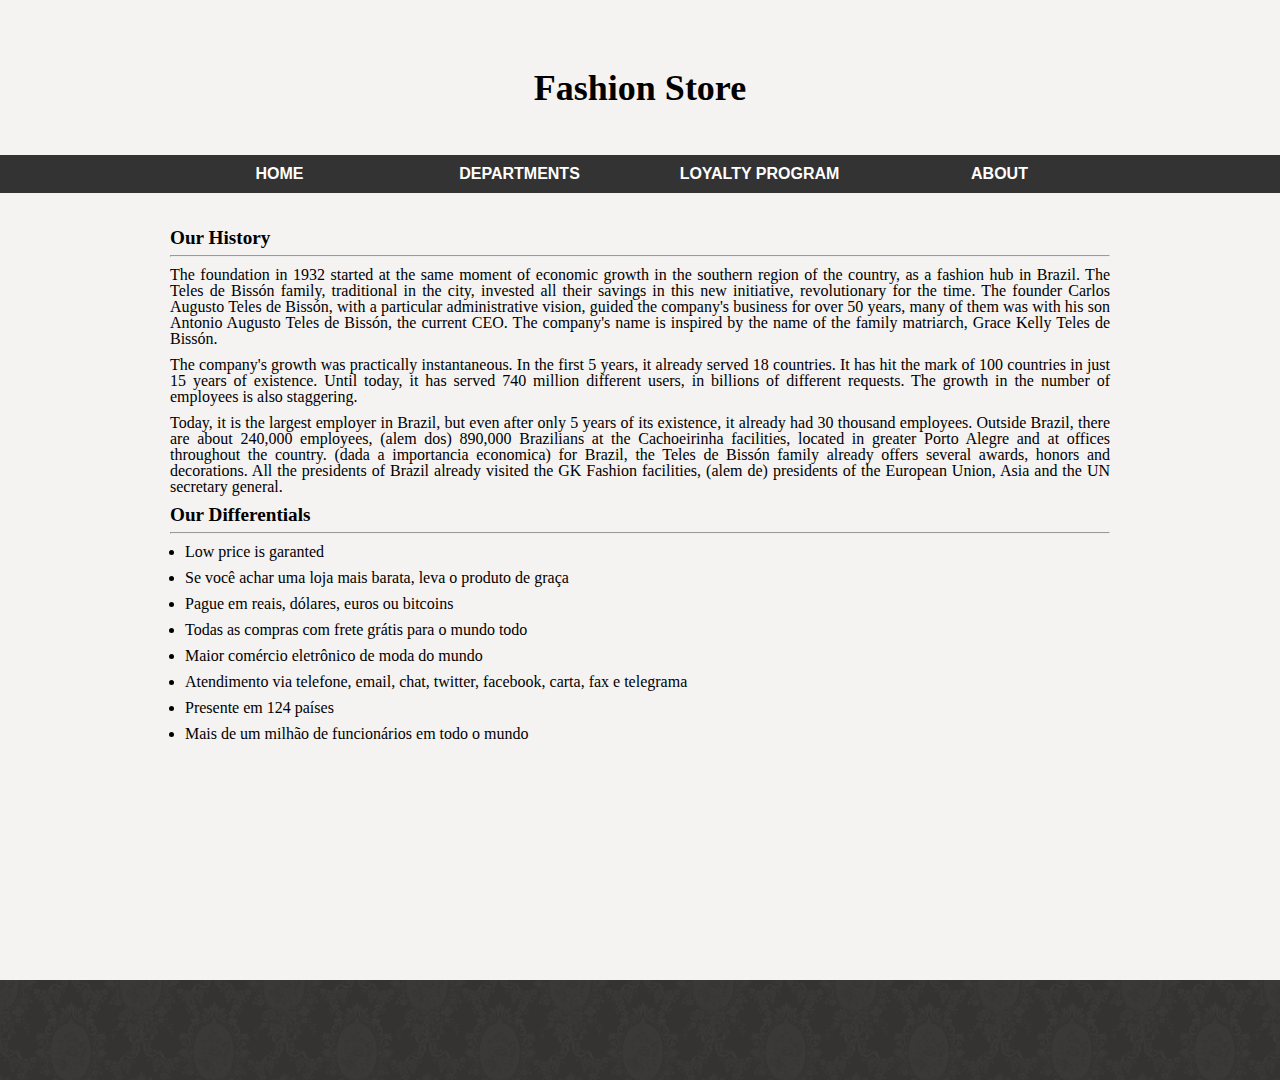
==== about.html @ 76c70108 "arrival and best-sellers, about page, and footer correction" ====
<!DOCTYPE html>
<html lang="en">
<head>
    <meta charset="UTF-8">
    <meta http-equiv="X-UA-Compatible" content="IE=edge">
    <meta name="viewport" content="width=device-width, initial-scale=1.0">
    <link rel="stylesheet" href="reset.css">
    <link rel="stylesheet" href="global.css">
    <link rel="stylesheet" href="about.css">
    <title>Document</title>
</head>
<body>
    <div class="container">
        <header>
            <h1 class="title">Fashion Store</h1>
            <nav class="navbar">
                <ul>
                    <li>
                        <div class="dropdown">
                            <button class="dropbtn"><a href="index.html">HOME</a></button>
                        </div>
                    </li>
                    <li>
                        <div class="dropdown">
                            <button class="dropbtn">DEPARTMENTS</button>
                            <div class="dropdown-content">
                            <a href="#">Blouses and Shirts</a>
                            <a href="#">Pants</a>
                            <a href="#">Dresses</a>
                            <a href="#">Shoes</a>
                            <a href="#">Bags</a>
                            <a href="#">Accessories</a>
                            </div>
                        </div>
                    </li>
                    <li>
                        <div class="dropdown">
                            <button class="dropbtn">LOYALTY PROGRAM</button>
                        </div>
                    </li>
                    <li>
                        <div class="dropdown">
                            <button class="dropbtn">ABOUT</button>
                            <div class="dropdown-content">
                                <a href="#">Fashion, Inc.</a>
                                <a href="about.html">Our History</a>
                                <a href="#">Contac Us</a>
                                </div>
                        </div>
                    </li>
                </ul>
            </nav>
        </header>
        <div class="sub-container">
            <div class="history">
                <h2>Our History</h2>
                <hr>
                <p> The foundation in 1932 started at the same moment of economic growth in the southern region of the country, as a fashion hub in Brazil. 
                    The Teles de Bissón family, traditional in the city, invested all their savings in this new initiative, revolutionary for the time. 
                    The founder Carlos Augusto Teles de Bissón, with a particular administrative vision, guided the company's business for over 50 years, 
                    many of them was with his son Antonio Augusto Teles de Bissón, the current CEO. The company's name is inspired by the name of the family matriarch, Grace Kelly Teles de Bissón.
                </p>

                <p>
                    The company's growth was practically instantaneous. In the first 5 years, it already served 18 countries. It has hit the mark of 100 countries in just 15 years of existence.
                    Until today, it has served 740 million different users, in billions of different requests. The growth in the number of employees is also staggering.
                </p>

                <p>
                    Today, it is the largest employer in Brazil, but even after only 5 years of its existence, it already had 30 thousand employees.
                    Outside Brazil, there are about 240,000 employees, (alem dos) 890,000 Brazilians at the Cachoeirinha facilities, located in greater Porto Alegre and at offices throughout the country.
                    (dada a importancia economica) for Brazil, the Teles de Bissón family already offers several awards, honors and decorations.
                    All the presidents of Brazil already visited the GK Fashion facilities, (alem de) presidents of the European Union, Asia and the UN secretary general.
                </p>
                <h2>Our Differentials</h2>
                <hr>
                <ul class="differentials">
                    <li class="items">Low price is garanted</li>
                    <li class="items">Se você achar uma loja mais barata, leva o produto de graça</li>
                    <li class="items">Pague em reais, dólares, euros ou bitcoins</li>
                    <li class="items">Todas as compras com frete grátis para o mundo todo</li>
                    <li class="items">Maior comércio eletrônico de moda do mundo</li>
                    <li class="items">Atendimento via telefone, email, chat, twitter, facebook, carta, fax e telegrama</li>
                    <li class="items">Presente em 124 países</li>
                    <li class="items">Mais de um milhão de funcionários em todo o mundo</li>
                </ul>
            </div>
        </div>
    </div>
    <footer></footer>
</body>
</html>
---- global.css ----
body{
    background-color: rgba(241, 237, 238, 0.747);
}
.container{
    min-height: 100vh;
}
.sub-container{
    width: 940px;
    margin: auto;
    display: flex;
    flex-direction: row;
    flex-wrap: wrap;
}
.navbar ul{
    list-style-type: none;    
    background-color: #333;
    display: flex;
    flex-direction: row;
    flex-wrap: nowrap;
    justify-content: center;
    margin: 15px auto;
}
.navarbar li, a {
    color: white;
    text-decoration: none;
}
.title{
    margin-top: 70px;
    height: 70px;
    text-align: center;
    font-size: 36px;
    font-weight: bolder;
}
.dropbtn {
    background-color: #333;
    color: white;
    padding: 10px;
    font-size: 16px;
    font-weight: 600;
    border: none;
    cursor: pointer;
    width: 213px;
    margin: 0px 14px 0px 13px;
}
.dropdown-content {
    display: none;
    position: absolute; /*Impede do menu expandir junto quando abrir*/
    background-color: #f9f9f9;
    min-width: 160px;
    box-shadow: 0px 8px 16px 0px rgba(0,0,0,0.2);
    z-index: 1; /*Sobrepoem as divs para não ficar atrás do banner*/
}
/* Links inside the dropdown */
.dropdown-content a {
    color: black;
    padding: 12px 16px;
    text-decoration: none;
    display: block;
    width: 210px;
    text-align: center;
}
  /* Change color of dropdown links on hover */
.dropdown-content a:hover {background-color: #d3d3d3}
  /* Show the dropdown menu on hover */
.dropdown:hover .dropdown-content {
    display: block;
}
  /* Change the background color of the dropdown button when the dropdown content is shown */
.dropdown:hover .dropbtn {
    background-color: #333;
}
.search{
    display: flex;
    align-content: center;
    align-items: center;
    margin: 30px auto;
}
.search button{
    border: none;
    cursor: pointer;
    background-color: none;
}
.search input{
    position: relative;
    bottom: 4px;
}
footer{
    margin-top: 10px;
    width: 100%;
    height: 100px;
    background-image: url(img/footer-background.png);
}
/*here starts the media queri*/
@media (min-width: 497px) and (max-width:960px){
    .sub-container{
        width: 497px;
        margin: 0 auto;
        display: flex;
        flex-wrap: wrap;
        justify-content: center;
        align-items: center;
    }
    .navbar ul{
        list-style-type: none;    
        background-color: #333;
        display: flex;
        flex-direction: row;
        flex-wrap: wrap;
        justify-content: center;
        margin: auto;
        margin-top: 70px;
    }
}
@media (max-width:496px){
    .sub-container{
        width: auto;
        margin: 0 auto;
        display: flex;
        flex-wrap: wrap;
        justify-content: center;
        align-items: center;
        margin: 15px;
    }
    .navbar ul{
        list-style-type: none;    
        background-color: #333;
        display: flex;
        flex-direction: row;
        flex-wrap: wrap;
        justify-content: center;
        margin: auto;
        margin-top: 70px;
    }
}
---- about.css ----
hr{
    width: auto;
}
h2{
    margin-top: 10px;
    font-size: 1.2em;
    font-weight: bolder;
}
p{
    margin-top: 10px;
}
.history{
    margin: 10px auto;
    text-align: justify;
}
ul.differentials{
    list-style-type: disc;
}
li.items{
    margin-left: 15px;
    margin-top: 10px;
}
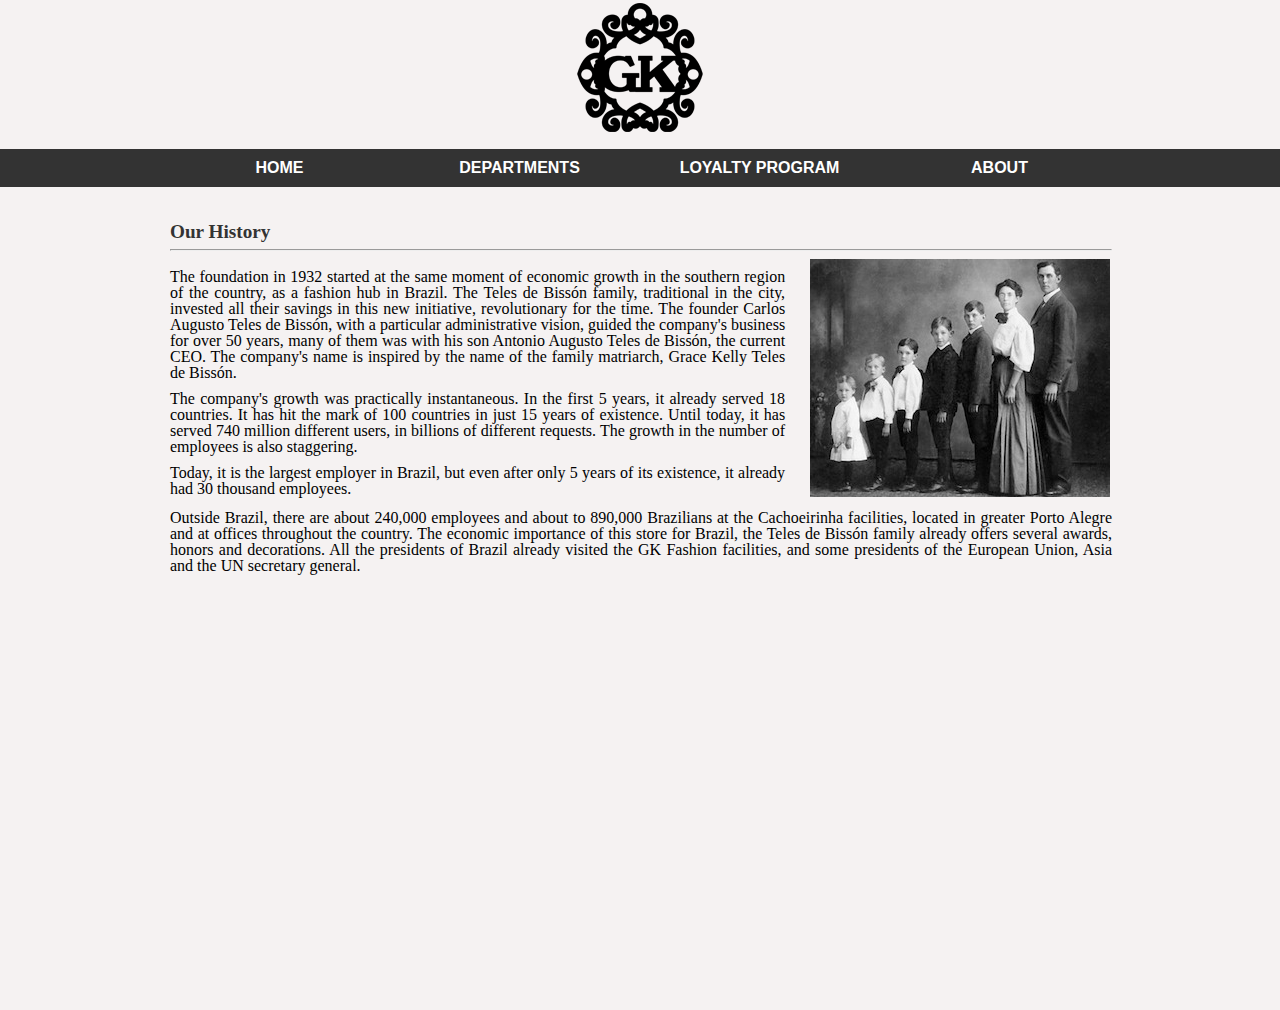
==== commit b3b5043c: "contact form, about, gk fashio factory, change some css fille" ====
--- a/about.html
+++ b/about.html
@@ -4,15 +4,17 @@
     <meta charset="UTF-8">
     <meta http-equiv="X-UA-Compatible" content="IE=edge">
     <meta name="viewport" content="width=device-width, initial-scale=1.0">
-    <link rel="stylesheet" href="reset.css">
-    <link rel="stylesheet" href="global.css">
-    <link rel="stylesheet" href="about.css">
+    <link rel="stylesheet" href="css/reset.css">
+    <link rel="stylesheet" href="css/global.css">
+    <link rel="stylesheet" href="css/about.css">
     <title>Document</title>
 </head>
 <body>
     <div class="container">
         <header>
-            <h1 class="title">Fashion Store</h1>
+            <div class="logo">
+                <img src="img/logo_GK.png" alt="">
+            </div>
             <nav class="navbar">
                 <ul>
                     <li>
@@ -24,12 +26,19 @@
                         <div class="dropdown">
                             <button class="dropbtn">DEPARTMENTS</button>
                             <div class="dropdown-content">
-                            <a href="#">Blouses and Shirts</a>
-                            <a href="#">Pants</a>
-                            <a href="#">Dresses</a>
-                            <a href="#">Shoes</a>
-                            <a href="#">Bags</a>
-                            <a href="#">Accessories</a>
+                                <div class="subnav">
+                                    <button class="subnavbtn">Blouses and Shirts <i class="fa fa-caret-down"></i></button>
+                                    <div class="subnav-content">
+                                      <a href="#company">T-shirt</a>
+                                      <a href="#team">Big Blouses</a>
+                                      <a href="#careers">Ola me de nome</a>
+                                    </div>
+                                  </div>   
+                                <a href="#">Pants</a>
+                                <a href="#">Dresses</a>
+                                <a href="#">Shoes</a>
+                                <a href="#">Bags</a>
+                                <a href="#">Accessories</a>
                             </div>
                         </div>
                     </li>
@@ -42,9 +51,9 @@
                         <div class="dropdown">
                             <button class="dropbtn">ABOUT</button>
                             <div class="dropdown-content">
-                                <a href="#">Fashion, Inc.</a>
+                                <a href="gkfashion.html">GK Fashion</a>
                                 <a href="about.html">Our History</a>
-                                <a href="#">Contac Us</a>
+                                <a href="contact.html">Contac Us</a>
                                 </div>
                         </div>
                     </li>
@@ -52,39 +61,37 @@
             </nav>
         </header>
         <div class="sub-container">
-            <div class="history">
-                <h2>Our History</h2>
-                <hr>
-                <p> The foundation in 1932 started at the same moment of economic growth in the southern region of the country, as a fashion hub in Brazil. 
-                    The Teles de Bissón family, traditional in the city, invested all their savings in this new initiative, revolutionary for the time. 
-                    The founder Carlos Augusto Teles de Bissón, with a particular administrative vision, guided the company's business for over 50 years, 
-                    many of them was with his son Antonio Augusto Teles de Bissón, the current CEO. The company's name is inspired by the name of the family matriarch, Grace Kelly Teles de Bissón.
-                </p>
-
-                <p>
-                    The company's growth was practically instantaneous. In the first 5 years, it already served 18 countries. It has hit the mark of 100 countries in just 15 years of existence.
-                    Until today, it has served 740 million different users, in billions of different requests. The growth in the number of employees is also staggering.
-                </p>
-
-                <p>
-                    Today, it is the largest employer in Brazil, but even after only 5 years of its existence, it already had 30 thousand employees.
-                    Outside Brazil, there are about 240,000 employees, (alem dos) 890,000 Brazilians at the Cachoeirinha facilities, located in greater Porto Alegre and at offices throughout the country.
-                    (dada a importancia economica) for Brazil, the Teles de Bissón family already offers several awards, honors and decorations.
-                    All the presidents of Brazil already visited the GK Fashion facilities, (alem de) presidents of the European Union, Asia and the UN secretary general.
-                </p>
-                <h2>Our Differentials</h2>
-                <hr>
-                <ul class="differentials">
-                    <li class="items">Low price is garanted</li>
-                    <li class="items">Se você achar uma loja mais barata, leva o produto de graça</li>
-                    <li class="items">Pague em reais, dólares, euros ou bitcoins</li>
-                    <li class="items">Todas as compras com frete grátis para o mundo todo</li>
-                    <li class="items">Maior comércio eletrônico de moda do mundo</li>
-                    <li class="items">Atendimento via telefone, email, chat, twitter, facebook, carta, fax e telegrama</li>
-                    <li class="items">Presente em 124 países</li>
-                    <li class="items">Mais de um milhão de funcionários em todo o mundo</li>
-                </ul>
-            </div>
+            <main>
+                <section id="hisoty">
+                    <div class="our-history">
+                        <h2>Our History</h2>
+                        <hr>
+                        <div class="photo-text">
+                            <div class="text">
+                                <p> The foundation in 1932 started at the same moment of economic growth in the southern region of the country, as a fashion hub in Brazil. 
+                                    The Teles de Bissón family, traditional in the city, invested all their savings in this new initiative, revolutionary for the time. 
+                                    The founder Carlos Augusto Teles de Bissón, with a particular administrative vision, guided the company's business for over 50 years, 
+                                    many of them was with his son Antonio Augusto Teles de Bissón, the current CEO. The company's name is inspired by the name of the family matriarch, Grace Kelly Teles de Bissón.
+                                </p>
+                                <p>
+                                    The company's growth was practically instantaneous. In the first 5 years, it already served 18 countries. It has hit the mark of 100 countries in just 15 years of existence.
+                                    Until today, it has served 740 million different users, in billions of different requests. The growth in the number of employees is also staggering.
+                                </p>
+                                <p>
+                                    Today, it is the largest employer in Brazil, but even after only 5 years of its existence, it already had 30 thousand employees.
+                                </p>
+                            </div>
+                            <div class="photo">
+                                <img src="img/familia-teles.jpg" alt="">
+                            </div>
+                        </div>
+                        <p>
+                            Outside Brazil, there are about 240,000 employees and about to 890,000 Brazilians at the Cachoeirinha facilities, located in greater Porto Alegre and at offices throughout the country.
+                            The economic importance of this store for Brazil, the Teles de Bissón family already offers several awards, honors and decorations.
+                            All the presidents of Brazil already visited the GK Fashion facilities, and some presidents of the European Union, Asia and the UN secretary general.
+                        </p>
+                </section>
+            </main>
         </div>
     </div>
     <footer></footer>
--- a/css/global.css
+++ b/css/global.css
@@ -0,0 +1,166 @@
+/*FAZER OS SUB BOTÕES NAVBAR DAS ROUPAS*/
+
+body{
+    background-color: rgba(241, 237, 238, 0.747);
+}
+hr{
+    width: 940px;
+}
+.container{
+    min-height: 100vh;
+}
+.logo{
+    display: flex;
+    justify-content: center;
+}
+.sub-container{
+    width: 940px;
+    margin: auto;
+    display: flex;
+    flex-direction: row;
+    flex-wrap: wrap;
+}
+.navbar ul{
+    list-style-type: none;    
+    background-color: #333;
+    display: flex;
+    flex-direction: row;
+    flex-wrap: nowrap;
+    justify-content: center;
+    margin: 15px auto;
+}
+.navarbar li, a {
+    color: white;
+    text-decoration: none;
+}
+.title{
+    margin-top: 70px;
+    height: 70px;
+    text-align: center;
+    font-size: 36px;
+    font-weight: bolder;
+}
+.dropbtn {
+    background-color: #333;
+    color: white;
+    padding: 10px;
+    font-size: 16px;
+    font-weight: 600;
+    border: none;
+    cursor: pointer;
+    width: 213px;
+    margin: 0px 14px 0px 13px;
+}
+.dropdown-content {
+    display: none;
+    position: absolute; /*Impede do menu expandir junto quando abrir*/
+    background-color: #f9f9f9;
+    min-width: 160px;
+    box-shadow: 0px 8px 16px 0px rgba(0,0,0,0.2);
+    z-index: 1; /*Sobrepoem as divs para não ficar atrás do banner*/
+}
+/* Links inside the dropdown */
+.dropdown-content a {
+    color: black;
+    padding: 12px 16px;
+    text-decoration: none;
+    display: block;
+    width: 210px;
+    text-align: center;
+}
+  /* Change color of dropdown links on hover */
+.dropdown-content a:hover {background-color: #d3d3d3}
+  /* Show the dropdown menu on hover */
+.dropdown:hover .dropdown-content {
+    display: block;
+}
+  /* Change the background color of the dropdown button when the dropdown content is shown */
+.dropdown:hover .dropbtn {
+    background-color: #333;
+}
+.subnav-content {
+    display: none;
+    position: absolute;
+    left: 0;
+    background-color: red;
+    width: 100%;
+    z-index: 1;
+  }
+  
+  .subnav-content a {
+    float: left;
+    color: white;
+    text-decoration: none;
+  }
+  
+  .subnav-content a:hover {
+    background-color: #eee;
+    color: black;
+  }
+  
+  .subnav:hover .subnav-content {
+    display: block;
+  }
+.search{
+    display: flex;
+    align-content: center;
+    align-items: center;
+    margin: 30px auto;
+}
+.search button{
+    border: none;
+    cursor: pointer;
+    background-color: none;
+}
+.search input{
+    position: relative;
+    bottom: 4px;
+}
+footer{
+    margin-top: 10px;
+    width: 100%;
+    height: 100px;
+    background-image: url(img/footer-background.png);
+}
+/*here starts the media queri*/
+@media (min-width: 497px) and (max-width:960px){
+    .sub-container{
+        width: 497px;
+        margin: 0 auto;
+        display: flex;
+        flex-wrap: wrap;
+        justify-content: center;
+        align-items: center;
+    }
+    .navbar ul{
+        list-style-type: none;    
+        background-color: #333;
+        display: flex;
+        flex-direction: row;
+        flex-wrap: wrap;
+        justify-content: center;
+        margin: auto;
+        margin-top: 70px;
+    }
+}
+@media (max-width:496px){
+    .sub-container{
+        width: auto;
+        margin: 0 auto;
+        display: flex;
+        flex-wrap: wrap;
+        justify-content: center;
+        align-items: center;
+        margin: 15px;
+    }
+    .navbar ul{
+        list-style-type: none;    
+        background-color: #333;
+        display: flex;
+        flex-direction: row;
+        flex-wrap: wrap;
+        justify-content: center;
+        margin: auto;
+        margin-top: 70px;
+    }
+}--- a/css/about.css
+++ b/css/about.css
@@ -0,0 +1,37 @@
+h2{
+    margin-top: 20px;
+    font-size: 1.2em;
+    font-weight: bolder;
+    color: #333;
+}
+
+
+p{
+    margin-top: 10px;
+}
+.our-history{
+    margin: 10px auto;
+    text-align: justify;
+}
+.photo-text{
+    display: flex;
+    flex-direction: row;
+    flex-wrap: wrap;
+}
+.text{
+    width: 65.3%;
+    margin-right: 25px;
+}
+.photo img{
+    width: 100%;
+}
+
+@media (max-width: 960px){
+    img {
+        display: none;
+    }
+    .text{
+        width: 100%;
+        margin-right: 0;
+    }
+}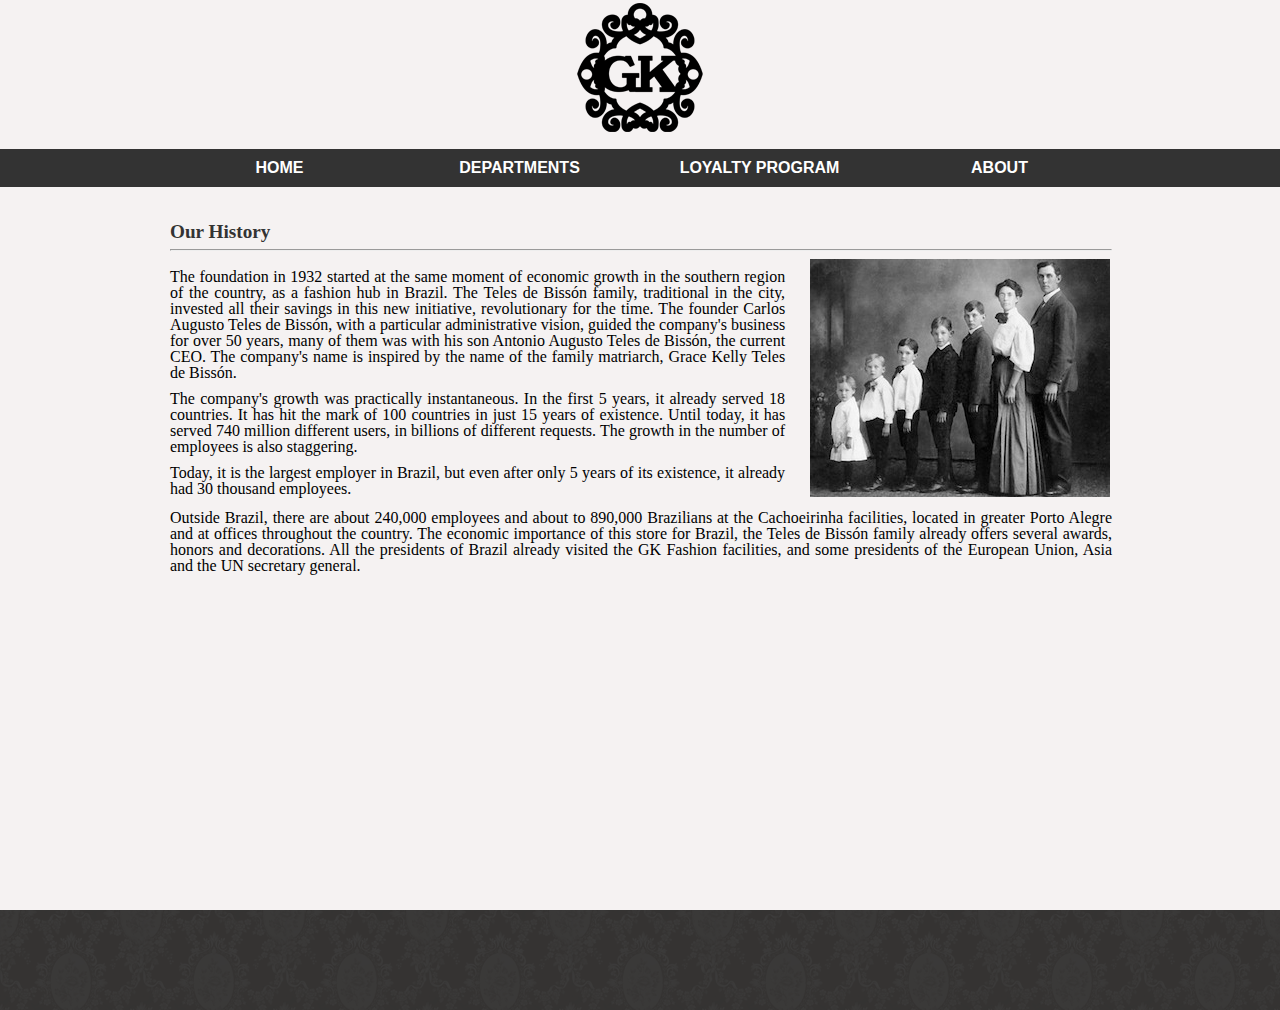
==== commit bf098961: "sub-dropdown button(checkbox), add subcontent at the dropdown,  loyalt-card html and css, search but" ====
--- a/about.html
+++ b/about.html
@@ -26,14 +26,15 @@
                         <div class="dropdown">
                             <button class="dropbtn">DEPARTMENTS</button>
                             <div class="dropdown-content">
-                                <div class="subnav">
-                                    <button class="subnavbtn">Blouses and Shirts <i class="fa fa-caret-down"></i></button>
-                                    <div class="subnav-content">
-                                      <a href="#company">T-shirt</a>
-                                      <a href="#team">Big Blouses</a>
-                                      <a href="#careers">Ola me de nome</a>
-                                    </div>
-                                  </div>   
+                                <input class="dropdown-sub" type="checkbox" id="dropdown-sub" name="dropdown-sub"/>
+                                <label class="for-dropdown-sub" for="dropdown-sub">Blouses and Shirts</label>
+                                <div class="section-dropdown-sub"> 
+                                    <a href="#">T-Shirts</a>
+                                    <a href="#">Sleeveless Shirt</a>
+                                    <a href="#">Tank Top</a>
+                                    <a href="#">Dress Shirt</a>
+                                    <a href="#">Polo Shirt</a>
+                                </div>
                                 <a href="#">Pants</a>
                                 <a href="#">Dresses</a>
                                 <a href="#">Shoes</a>
@@ -44,7 +45,7 @@
                     </li>
                     <li>
                         <div class="dropdown">
-                            <button class="dropbtn">LOYALTY PROGRAM</button>
+                            <button class="dropbtn"><a href="loyalt-card.html">LOYALTY PROGRAM</a></button>
                         </div>
                     </li>
                     <li>
--- a/css/global.css
+++ b/css/global.css
@@ -1,5 +1,3 @@
-/*FAZER OS SUB BOTÕES NAVBAR DAS ROUPAS*/
-
 body{
     background-color: rgba(241, 237, 238, 0.747);
 }
@@ -29,7 +27,7 @@
     justify-content: center;
     margin: 15px auto;
 }
-.navarbar li, a {
+.navbar a {
     color: white;
     text-decoration: none;
 }
@@ -53,11 +51,11 @@
 }
 .dropdown-content {
     display: none;
-    position: absolute; /*Impede do menu expandir junto quando abrir*/
+    position: absolute; /*Prevents the menu from expanding together when opening*/
     background-color: #f9f9f9;
     min-width: 160px;
     box-shadow: 0px 8px 16px 0px rgba(0,0,0,0.2);
-    z-index: 1; /*Sobrepoem as divs para não ficar atrás do banner*/
+    z-index: 1; /*Overlay the divs, so you can see upper in the banner*/
 }
 /* Links inside the dropdown */
 .dropdown-content a {
@@ -69,7 +67,9 @@
     text-align: center;
 }
   /* Change color of dropdown links on hover */
-.dropdown-content a:hover {background-color: #d3d3d3}
+.dropdown-content a:hover {
+    background-color: #d3d3d3
+}
   /* Show the dropdown menu on hover */
 .dropdown:hover .dropdown-content {
     display: block;
@@ -78,39 +78,65 @@
 .dropdown:hover .dropbtn {
     background-color: #333;
 }
-.subnav-content {
-    display: none;
-    position: absolute;
-    left: 0;
-    background-color: red;
-    width: 100%;
-    z-index: 1;
-  }
-  
-  .subnav-content a {
-    float: left;
-    color: white;
+
+/*START THE DROPDOWN SUB CONTENT*/
+.dropdown-sub:checked + label,
+.dropdown-sub:not(:checked) + label{
+    position: relative;
+    font-size: 15px;
+    text-align: center;
     text-decoration: none;
-  }
-  
-  .subnav-content a:hover {
-    background-color: #eee;
-    color: black;
-  }
-  
-  .subnav:hover .subnav-content {
-    display: block;
-  }
+    display: flex;
+    cursor: pointer;
+    justify-content: center;
+    padding: 15px;
+}
+.dropdown-sub:checked + label:hover, 
+.dropdown-sub:not(:checked) + label:hover {
+    background-color: #d3d3d3;
+}
+.section-dropdown-sub {
+  position: relative;
+  display: block;
+  width: 100%;
+  pointer-events: none;
+  opacity: 0;
+  max-height: 0;  /*Hide the sub-menu*/
+  transition: all 0.3s linear; /*drop the submenu smoothly*/
+}
+.dropdown-sub:checked ~ .section-dropdown-sub{
+  pointer-events: auto;
+  opacity: 1; /* show the content*/
+  max-height: 300px; /*show the sub menu and trow the other options below them*/
+  background-color: rgba(179, 179, 179, 0.411);
+}
+.section-dropdown-sub a {
+  font-size: 14px;
+}
+.section-dropdown-sub a .uil {
+  font-size: 20px;
+}
+input#dropdown-sub.dropdown-sub{
+    display: none; /*Remove the box*/
+}
+/*FINISH OF THE DROPDOWN SUB*/
+
+
 .search{
     display: flex;
     align-content: center;
     align-items: center;
-    margin: 30px auto;
+    margin: 10px auto;
+    width: 220px;
+    height: 50px;
+    border-radius: 10px;
+    background-color: rgb(209, 209, 252);
+    padding: 5px;
 }
 .search button{
     border: none;
     cursor: pointer;
-    background-color: none;
+    background-color: rgb(209, 209, 252);
 }
 .search input{
     position: relative;
@@ -120,7 +146,7 @@
     margin-top: 10px;
     width: 100%;
     height: 100px;
-    background-image: url(img/footer-background.png);
+    background-image: url("/img/footer-background.png");
 }
 /*here starts the media queri*/
 @media (min-width: 497px) and (max-width:960px){
@@ -163,4 +189,6 @@
         margin: auto;
         margin-top: 70px;
     }
-}+}
+
+
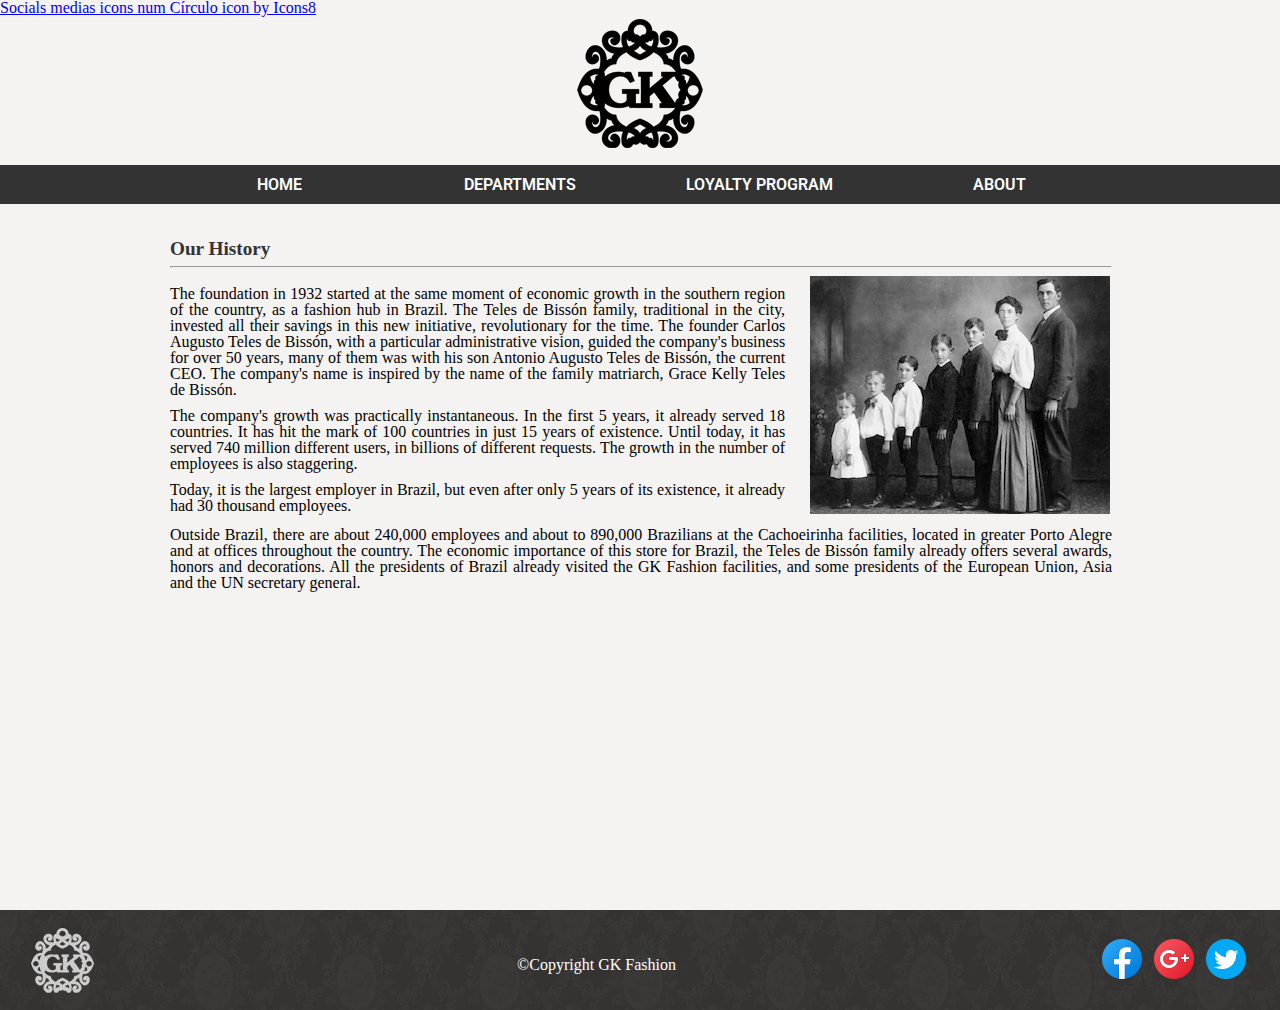
==== commit ffa829ad: "some corrections in the code, arrival and best-sellers cards css, finished footer, changed the font" ====
--- a/about.html
+++ b/about.html
@@ -7,11 +7,17 @@
     <link rel="stylesheet" href="css/reset.css">
     <link rel="stylesheet" href="css/global.css">
     <link rel="stylesheet" href="css/about.css">
-    <title>Document</title>
+    <link rel="preconnect" href="https://fonts.googleapis.com">
+    <link rel="preconnect" href="https://fonts.gstatic.com" crossorigin>
+    <link href="https://fonts.googleapis.com/css2?family=Roboto:wght@100;300&display=swap" rel="stylesheet">
+    <title>About</title>
 </head>
 <body>
     <div class="container">
         <header>
+            <div class="direitos-autorais">
+                <a href="https://icons8.com/icon/p62ASPK2Kpqp/facebook-num-círculo">Socials medias icons num Círculo icon by Icons8</a>
+            </div>
             <div class="logo">
                 <img src="img/logo_GK.png" alt="">
             </div>
@@ -19,7 +25,9 @@
                 <ul>
                     <li>
                         <div class="dropdown">
-                            <button class="dropbtn"><a href="index.html">HOME</a></button>
+                            <form action="index.html">
+                                <button class="dropbtn">HOME</button>
+                            </form>
                         </div>
                     </li>
                     <li>
@@ -45,7 +53,9 @@
                     </li>
                     <li>
                         <div class="dropdown">
-                            <button class="dropbtn"><a href="loyalt-card.html">LOYALTY PROGRAM</a></button>
+                            <form action="loyalt-card.html">
+                                <button class="dropbtn">LOYALTY PROGRAM</button>
+                            </form>
                         </div>
                     </li>
                     <li>
@@ -62,39 +72,48 @@
             </nav>
         </header>
         <div class="sub-container">
-            <main>
-                <section id="hisoty">
-                    <div class="our-history">
-                        <h2>Our History</h2>
-                        <hr>
-                        <div class="photo-text">
-                            <div class="text">
-                                <p> The foundation in 1932 started at the same moment of economic growth in the southern region of the country, as a fashion hub in Brazil. 
-                                    The Teles de Bissón family, traditional in the city, invested all their savings in this new initiative, revolutionary for the time. 
-                                    The founder Carlos Augusto Teles de Bissón, with a particular administrative vision, guided the company's business for over 50 years, 
-                                    many of them was with his son Antonio Augusto Teles de Bissón, the current CEO. The company's name is inspired by the name of the family matriarch, Grace Kelly Teles de Bissón.
-                                </p>
-                                <p>
-                                    The company's growth was practically instantaneous. In the first 5 years, it already served 18 countries. It has hit the mark of 100 countries in just 15 years of existence.
-                                    Until today, it has served 740 million different users, in billions of different requests. The growth in the number of employees is also staggering.
-                                </p>
-                                <p>
-                                    Today, it is the largest employer in Brazil, but even after only 5 years of its existence, it already had 30 thousand employees.
-                                </p>
-                            </div>
-                            <div class="photo">
-                                <img src="img/familia-teles.jpg" alt="">
-                            </div>
+            <section id="hisoty">
+                <div class="our-history">
+                    <h2>Our History</h2>
+                    <hr>
+                    <div class="photo-text">
+                        <div class="text">
+                            <p> The foundation in 1932 started at the same moment of economic growth in the southern region of the country, as a fashion hub in Brazil. 
+                                The Teles de Bissón family, traditional in the city, invested all their savings in this new initiative, revolutionary for the time. 
+                                The founder Carlos Augusto Teles de Bissón, with a particular administrative vision, guided the company's business for over 50 years, 
+                                many of them was with his son Antonio Augusto Teles de Bissón, the current CEO. The company's name is inspired by the name of the family matriarch, Grace Kelly Teles de Bissón.
+                            </p>
+                            <p>
+                                The company's growth was practically instantaneous. In the first 5 years, it already served 18 countries. It has hit the mark of 100 countries in just 15 years of existence.
+                                Until today, it has served 740 million different users, in billions of different requests. The growth in the number of employees is also staggering.
+                            </p>
+                            <p>
+                                Today, it is the largest employer in Brazil, but even after only 5 years of its existence, it already had 30 thousand employees.
+                            </p>
                         </div>
-                        <p>
-                            Outside Brazil, there are about 240,000 employees and about to 890,000 Brazilians at the Cachoeirinha facilities, located in greater Porto Alegre and at offices throughout the country.
-                            The economic importance of this store for Brazil, the Teles de Bissón family already offers several awards, honors and decorations.
-                            All the presidents of Brazil already visited the GK Fashion facilities, and some presidents of the European Union, Asia and the UN secretary general.
-                        </p>
-                </section>
-            </main>
+                        <div class="photo">
+                            <img src="img/familia-teles.jpg" alt="Teles Family" title="Teles Family">
+                        </div>
+                    </div>
+                    <p>
+                        Outside Brazil, there are about 240,000 employees and about to 890,000 Brazilians at the Cachoeirinha facilities, located in greater Porto Alegre and at offices throughout the country.
+                        The economic importance of this store for Brazil, the Teles de Bissón family already offers several awards, honors and decorations.
+                        All the presidents of Brazil already visited the GK Fashion facilities, and some presidents of the European Union, Asia and the UN secretary general.
+                    </p>
+                </div>
+            </section>
         </div>
     </div>
-    <footer></footer>
+    <footer>
+        <div class="footer-items">
+            <img src="img/logo_rodape.png" alt="">
+            <p>&copy;Copyright GK Fashion</p>
+            <div class="social">
+                <a href="http://www.facebook.com/gkfashion"><img src="img/facebook.png" alt="faebook" title="facebook"></a>
+                <a href="http://plus.google.com/gkfashion"><img src="img/googleplus.png" alt="google plus" title="google plus"></a>
+                <a href="http://www.twitter.com/gkfashion"><img src="img/twitter.png" alt="twitter" title="twitter"></a>
+            </div>
+        </div>
+    </footer>
 </body>
 </html>--- a/css/global.css
+++ b/css/global.css
@@ -1,3 +1,6 @@
+*{
+    font-family: 'Roboto', sans-serif;
+}
 body{
     background-color: rgba(241, 237, 238, 0.747);
 }
@@ -120,8 +123,6 @@
     display: none; /*Remove the box*/
 }
 /*FINISH OF THE DROPDOWN SUB*/
-
-
 .search{
     display: flex;
     align-content: center;
@@ -143,10 +144,28 @@
     bottom: 4px;
 }
 footer{
+    display: flex;
+    align-content: center;
     margin-top: 10px;
     width: 100%;
     height: 100px;
     background-image: url("/img/footer-background.png");
+}
+footer p{
+    color: white;
+}
+.footer-items{
+    display: flex;
+    align-items: center;
+    width: 100%;
+    margin: auto 30px;
+    flex-direction: row;
+    flex-wrap: wrap;
+    justify-content: space-between;
+}
+.social img{
+    width: auto;
+    height: auto;
 }
 /*here starts the media queri*/
 @media (min-width: 497px) and (max-width:960px){
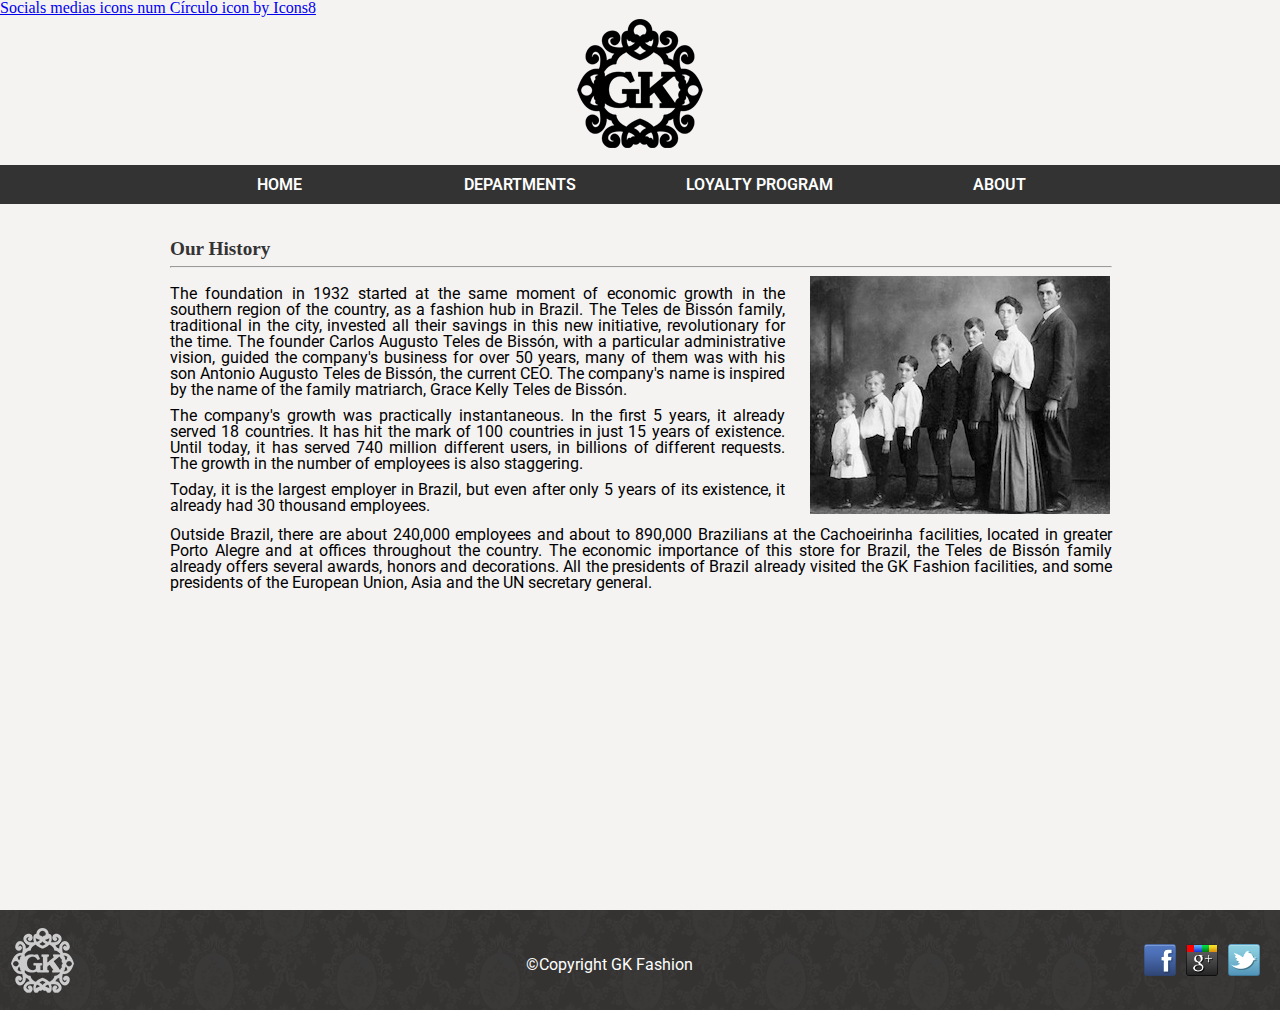
==== commit 2acfdc01: "css sprite in social icons and contact input attribut: required, name" ====
--- a/about.html
+++ b/about.html
@@ -105,14 +105,14 @@
         </div>
     </div>
     <footer>
-        <div class="footer-items">
+        <div class="footer-container">
             <img src="img/logo_rodape.png" alt="">
             <p>&copy;Copyright GK Fashion</p>
-            <div class="social">
-                <a href="http://www.facebook.com/gkfashion"><img src="img/facebook.png" alt="faebook" title="facebook"></a>
-                <a href="http://plus.google.com/gkfashion"><img src="img/googleplus.png" alt="google plus" title="google plus"></a>
-                <a href="http://www.twitter.com/gkfashion"><img src="img/twitter.png" alt="twitter" title="twitter"></a>
-            </div>
+            <ul class="social">
+                <li id="facebook"><a href="http://www.facebook.com/gkfashion"></a></li>
+                <li id="googleplus"><a href="http://plus.google.com/gkfashion"></a></li>
+                <li id="twitter"><a href="http://www.twitter.com/gkfashion"></a></li>
+              </ul>
         </div>
     </footer>
 </body>
--- a/css/global.css
+++ b/css/global.css
@@ -1,4 +1,7 @@
 *{
+    font-family: 'Roboto', sans-serif;
+}
+p{
     font-family: 'Roboto', sans-serif;
 }
 body{
@@ -83,7 +86,7 @@
 }
 
 /*START THE DROPDOWN SUB CONTENT*/
-.dropdown-sub:checked + label,
+.dropdown-sub:checked + label, /*element+element	div + p	Selects the first <p> element that is placed immediately after <div> elements*/
 .dropdown-sub:not(:checked) + label{
     position: relative;
     font-size: 15px;
@@ -107,7 +110,7 @@
   max-height: 0;  /*Hide the sub-menu*/
   transition: all 0.3s linear; /*drop the submenu smoothly*/
 }
-.dropdown-sub:checked ~ .section-dropdown-sub{
+.dropdown-sub:checked ~ .section-dropdown-sub{ /*element1~element2	p ~ ul	Selects every <ul> element that is preceded by a <p> element*/
   pointer-events: auto;
   opacity: 1; /* show the content*/
   max-height: 300px; /*show the sub menu and trow the other options below them*/
@@ -142,6 +145,7 @@
 .search input{
     position: relative;
     bottom: 4px;
+    border-radius: 10px;
 }
 footer{
     display: flex;
@@ -149,24 +153,49 @@
     margin-top: 10px;
     width: 100%;
     height: 100px;
-    background-image: url("/img/footer-background.png");
+    background-image: url("../img/footer-background.png");
 }
 footer p{
     color: white;
 }
-.footer-items{
-    display: flex;
+.footer-container{
+    display: flex;
+    flex-direction: row;
+    flex-wrap: wrap;
     align-items: center;
     width: 100%;
-    margin: auto 30px;
-    flex-direction: row;
-    flex-wrap: wrap;
     justify-content: space-between;
 }
-.social img{
-    width: auto;
-    height: auto;
-}
+.footer-container img{
+    margin-left: 10px;
+}
+.social {
+    display: flex;
+    flex-direction: row;
+    flex-wrap: wrap;
+    align-items: center;
+    margin-right: 10px;
+}
+.social li {
+    display: flex;
+    flex-direction: row;
+    flex-wrap: wrap;
+    margin-right: 10px;
+}
+.social a{
+    height: 32px;
+    width: 32px;
+}
+.social a[href*="http://www.facebook.com/gkfashion"] {  
+    background: url('../img/sociais.png') 0 0;
+}
+.social a[href*="http://plus.google.com/gkfashion"]{ 
+    background: url('../img/sociais.png') 76px 0;
+}
+.social a[href*="http://www.twitter.com/gkfashion"]{
+    background: url('../img/sociais.png') 32px 0;
+}
+
 /*here starts the media queri*/
 @media (min-width: 497px) and (max-width:960px){
     .sub-container{
--- a/css/about.css
+++ b/css/about.css
@@ -4,10 +4,9 @@
     font-weight: bolder;
     color: #333;
 }
-
-
 p{
     margin-top: 10px;
+    font-family: 'Roboto', sans-serif;
 }
 .our-history{
     margin: 10px auto;
